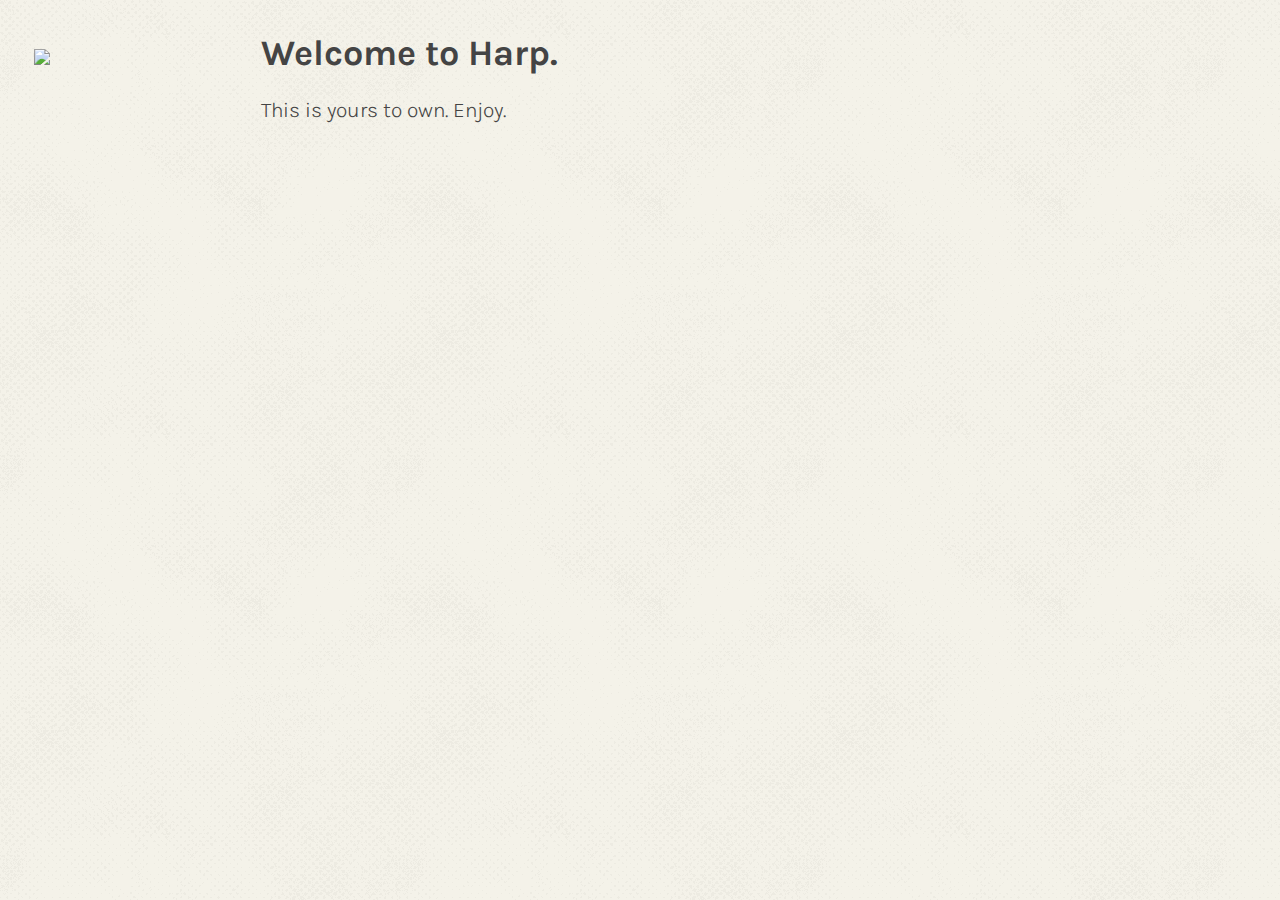
==== arsenal/index.html @ 55867f93 "stylesheets+images+about" ====
<!DOCTYPE html><html><head><title>Divyun.com -  The Straight Edge Gooner</title><link rel="stylesheet" href="stylesheets/main.css"><link href="http://fonts.googleapis.com/css?family=Lato|Karla" rel="stylesheet"></head><body><header><h1 id="logo"><a href="/"><img src="http://localhost:9000/images/logo.png"></a></h1></header><div class="container"><h1>Welcome to Harp.</h1><h3>This is yours to own. Enjoy.</h3></div></body></html>
---- arsenal/stylesheets/main.css ----
@import "../../stylesheets/main.css";
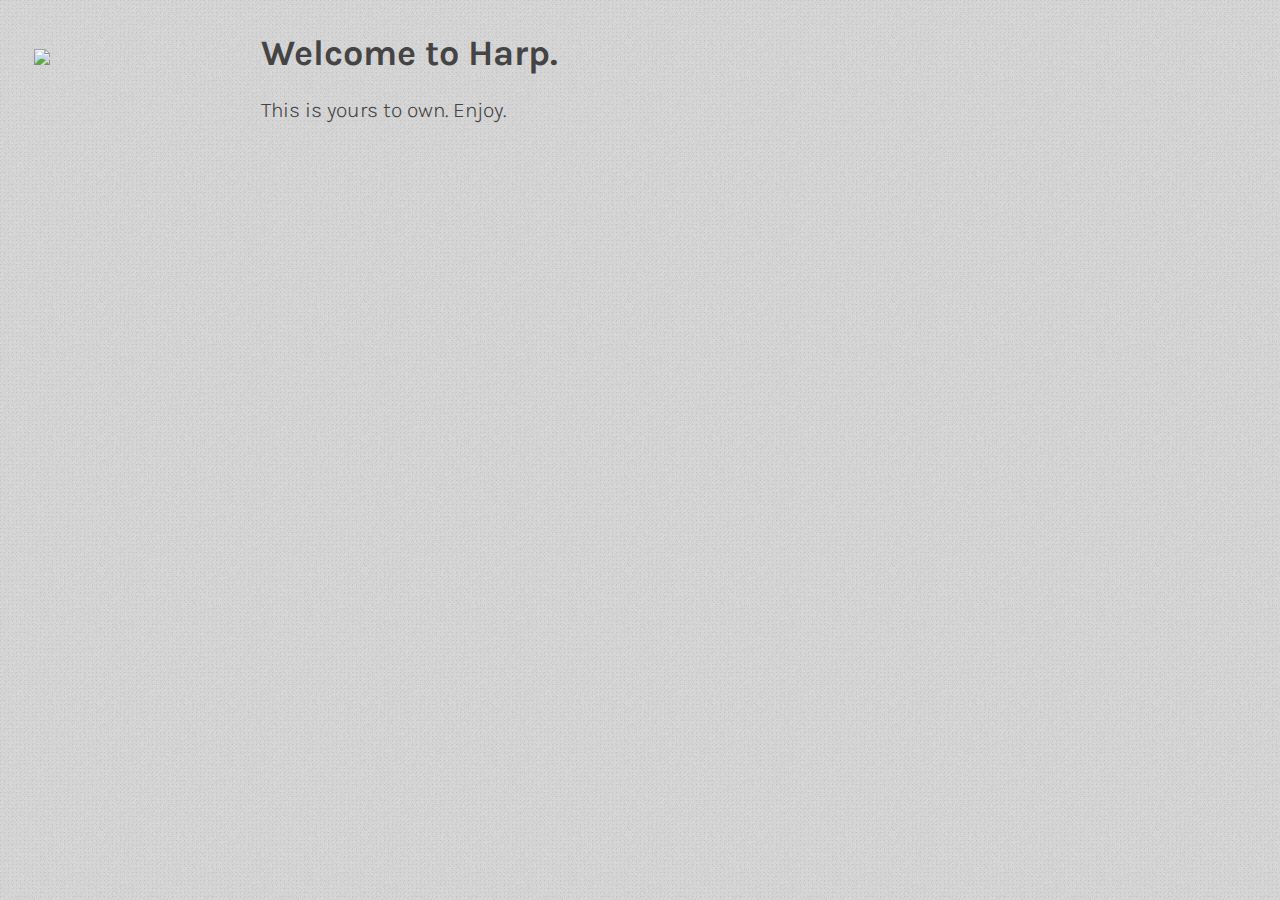
==== commit b13ce179: "logo updated + new links added" ====
--- a/arsenal/index.html
+++ b/arsenal/index.html
@@ -1 +1 @@
-<!DOCTYPE html><html><head><title>Divyun.com -  The Straight Edge Gooner</title><link rel="stylesheet" href="stylesheets/main.css"><link href="http://fonts.googleapis.com/css?family=Lato|Karla" rel="stylesheet"></head><body><header><h1 id="logo"><a href="/"><img src="http://localhost:9000/images/logo.png"></a></h1></header><div class="container"><h1>Welcome to Harp.</h1><h3>This is yours to own. Enjoy.</h3></div></body></html>+<!DOCTYPE html><html><head><title>Divyun.com -  The Straight Edge Gooner</title><link rel="stylesheet" href="stylesheets/main.css"><link href="http://fonts.googleapis.com/css?family=Lato|Karla" rel="stylesheet"></head><body><header><h1 id="logo"><a href="/"><img src="http://divyun.com/images/logo.png"></a></h1></header><div class="container"><h1>Welcome to Harp.</h1><h3>This is yours to own. Enjoy.</h3></div></body></html>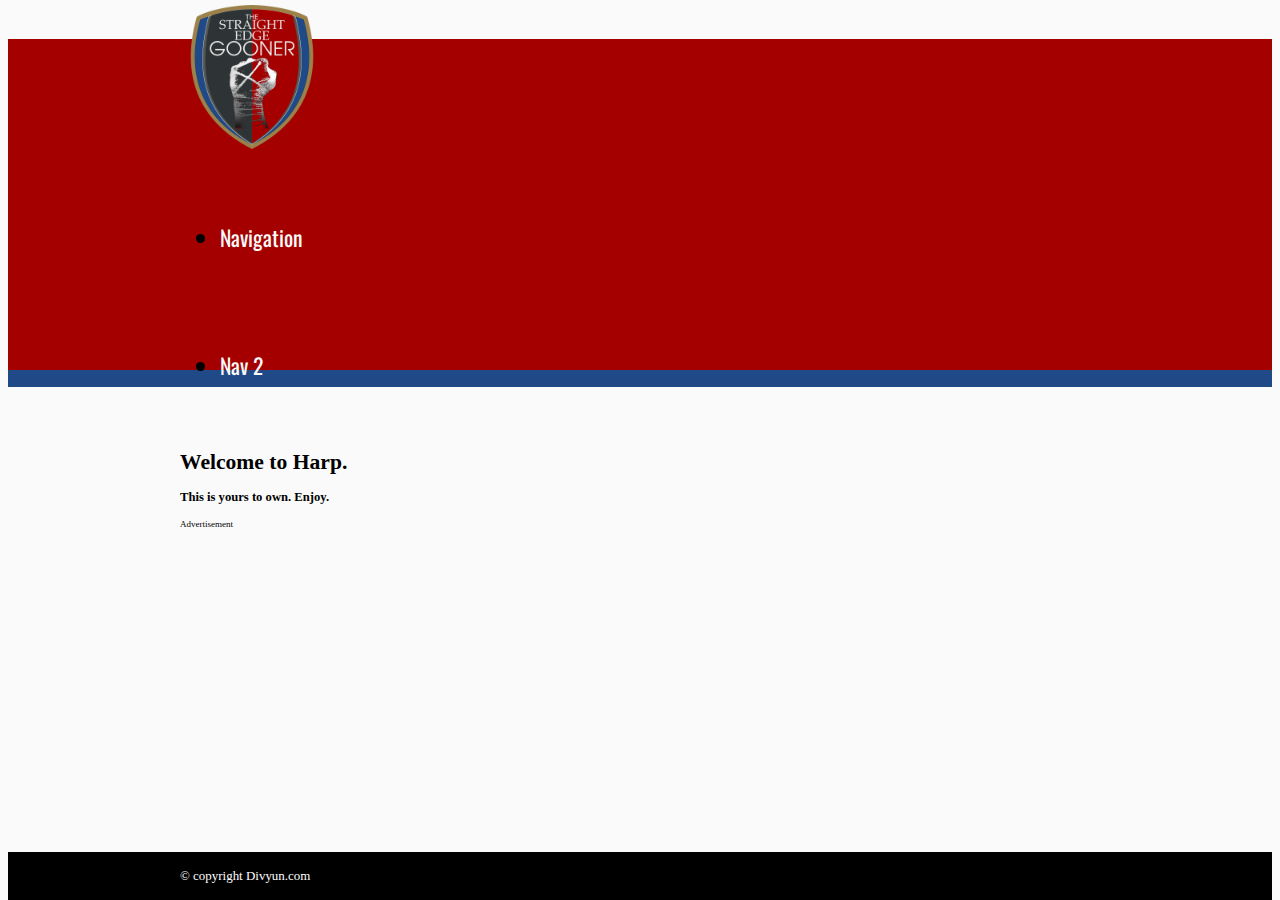
==== commit a84354a2: "Design update for blog & Arsenal Blog & Nous Factory site" ====
--- a/arsenal/index.html
+++ b/arsenal/index.html
@@ -1 +1 @@
-<!DOCTYPE html><html><head><title>Divyun.com -  The Straight Edge Gooner</title><link rel="stylesheet" href="stylesheets/main.css"><link href="http://fonts.googleapis.com/css?family=Lato|Karla" rel="stylesheet"></head><body><header><h1 id="logo"><a href="/"><img src="http://divyun.com/images/logo.png"></a></h1></header><div class="container"><h1>Welcome to Harp.</h1><h3>This is yours to own. Enjoy.</h3></div></body></html>+<!DOCTYPE html><html><head><title>Divyun.com -  The Straight Edge Gooner</title><link rel="stylesheet" href="http://yui.yahooapis.com/pure/0.5.0/pure-min.css"><link rel="stylesheet" href="http://yui.yahooapis.com/pure/0.5.0/grids-responsive-min.css"><link rel="stylesheet" href="stylesheets/main.css"><link href="http://fonts.googleapis.com/css?family=Oswald:300|Economica" rel="stylesheet"></head><body><div id="main"><header><div class="pure-g container"><div id="logo" class="pure-u-1 pure-u-md-1-4"><img src="images/Arsenal_FC.png"></div><div id="nav" class="pure-u-1 pure-u-md-3-4"><nav class="pure-menu pure-menu-open pure-menu-horizontal"><ul><li><a>Navigation</a></li><li><a>Nav 2			</a></li></ul></nav></div></div></header><div class="content"><div class="pure-g container"><div class="pure-u-1 pure-u-md-2-3"><h1>Welcome to Harp.</h1><h3>This is yours to own. Enjoy.</h3></div><div class="pure-u-1 pure-u-md-1-3"><small>Advertisement</small></div></div></div><footer><div class="pure-g container"><div class="pure-u-1-2"> </div><div class="pure-u-1-2">&copy; copyright Divyun.com</div></div></footer></div></body></html>--- a/arsenal/stylesheets/main.css
+++ b/arsenal/stylesheets/main.css
@@ -1 +1 @@
-@import "../../stylesheets/main.css";+html{font-size:67.5%;height:100%}html body{background-color:#fafafa;font-size:1em;height:calc(100% - 5px);margin-top:5px}html body #main{min-height:100%;position:relative}html body #main header{background-image:linear-gradient(to bottom, #fafafa, #fafafa 8%, #a40000 8%, #a40000 86%, #204a87 86%, #204a87 90%, #fafafa 90%, #fafafa)}html body #main header #logo img{width:100%;max-width:144px}html body #main header #nav{line-height:128px;font-size:2rem;font-family:'Oswald'}html body #main header #nav nav{background-color:transparent}html body #main header #nav nav a{color:#fafafa}html body #main header #nav nav a:hover{background-color:transparent}html body #main footer{background-color:#000;position:absolute;bottom:0;width:100%;line-height:48px;color:#fff;font-size:1.2rem}.content{margin-top:20px}.container{max-width:920px;margin:0 auto}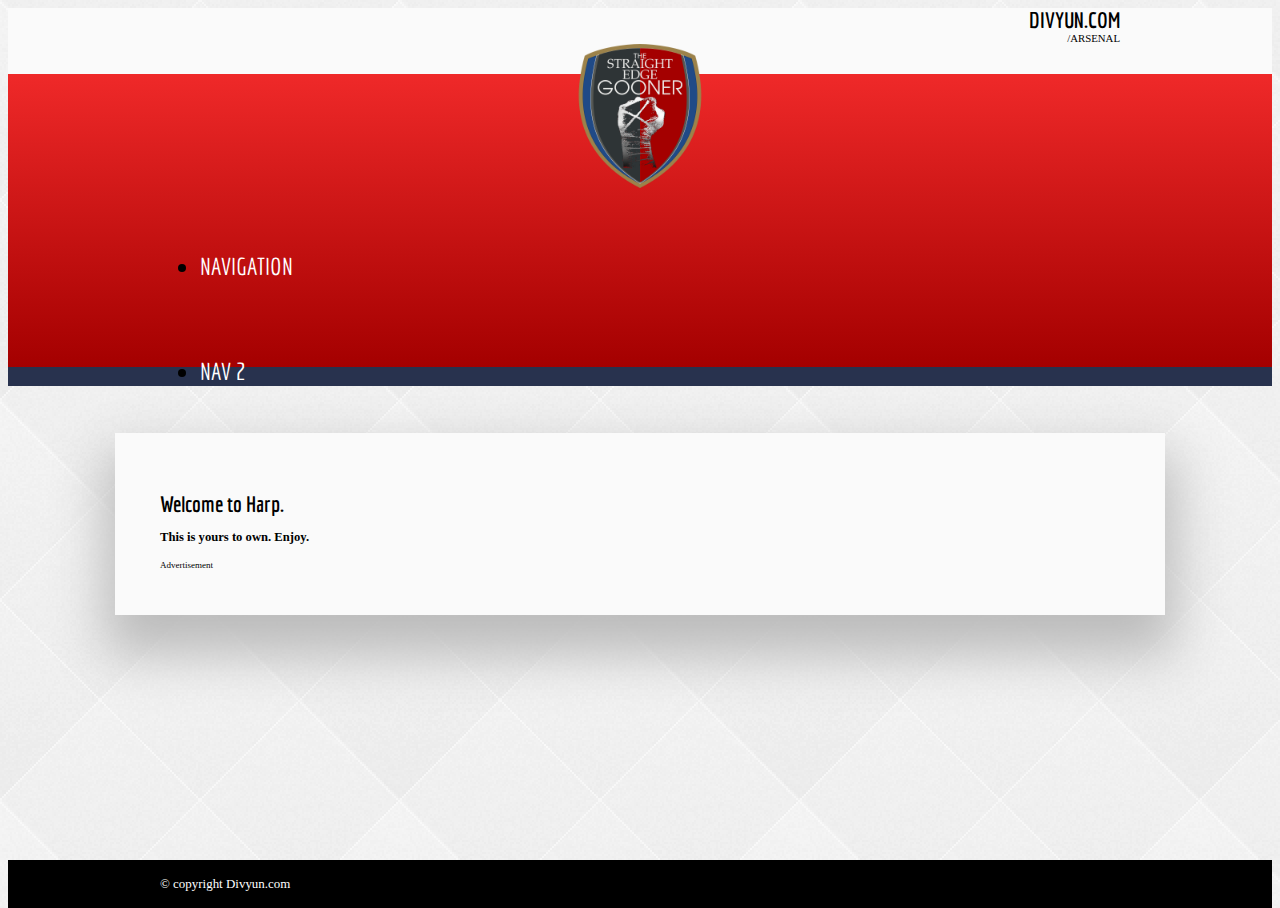
==== commit 2778e4a5: "More design refinements" ====
--- a/arsenal/index.html
+++ b/arsenal/index.html
@@ -1 +1 @@
-<!DOCTYPE html><html><head><title>Divyun.com -  The Straight Edge Gooner</title><link rel="stylesheet" href="http://yui.yahooapis.com/pure/0.5.0/pure-min.css"><link rel="stylesheet" href="http://yui.yahooapis.com/pure/0.5.0/grids-responsive-min.css"><link rel="stylesheet" href="stylesheets/main.css"><link href="http://fonts.googleapis.com/css?family=Oswald:300|Economica" rel="stylesheet"></head><body><div id="main"><header><div class="pure-g container"><div id="logo" class="pure-u-1 pure-u-md-1-4"><img src="images/Arsenal_FC.png"></div><div id="nav" class="pure-u-1 pure-u-md-3-4"><nav class="pure-menu pure-menu-open pure-menu-horizontal"><ul><li><a>Navigation</a></li><li><a>Nav 2			</a></li></ul></nav></div></div></header><div class="content"><div class="pure-g container"><div class="pure-u-1 pure-u-md-2-3"><h1>Welcome to Harp.</h1><h3>This is yours to own. Enjoy.</h3></div><div class="pure-u-1 pure-u-md-1-3"><small>Advertisement</small></div></div></div><footer><div class="pure-g container"><div class="pure-u-1-2"> </div><div class="pure-u-1-2">&copy; copyright Divyun.com</div></div></footer></div></body></html>+<!DOCTYPE html><html><head><title>Divyun.com -  The Straight Edge Gooner</title><link rel="stylesheet" href="http://yui.yahooapis.com/pure/0.5.0/pure-min.css"><link rel="stylesheet" href="http://yui.yahooapis.com/pure/0.5.0/grids-responsive-min.css"><link rel="stylesheet" href="stylesheets/main.css"><link href="http://fonts.googleapis.com/css?family=Oswald:300|Economica:700" rel="stylesheet"></head><body><div id="main"><div id="preheader"><div class="container"><h2><a href="http://localhost:9000">Divyun.com</a></h2><span>/arsenal</span></div></div><header><div class="pure-g container"><div class="pure-u-1"></div><div id="logo" class="pure-u-1 pure-u-md-1-6"><a href="http://localhost:9000/arsenal"><img src="images/Arsenal_FC.png"></a></div><div id="nav" class="pure-u-1 pure-u-md-5-6"><nav class="pure-menu pure-menu-open pure-menu-horizontal"><ul><li><a>Navigation</a></li><li><a>Nav 2			</a></li></ul></nav></div></div></header><div class="content"><div id="inner" class="pure-g container"><div class="pure-u-1 pure-u-md-2-3"><h1>Welcome to Harp.</h1><h3>This is yours to own. Enjoy.</h3></div><aside class="pure-u-1 pure-u-md-1-3"><small>Advertisement</small></aside></div></div><footer><div class="pure-g container"><div class="pure-u-1-2"> </div><div class="pure-u-1-2">&copy; copyright Divyun.com</div></div></footer></div></body></html>--- a/arsenal/stylesheets/main.css
+++ b/arsenal/stylesheets/main.css
@@ -1 +1 @@
-html{font-size:67.5%;height:100%}html body{background-color:#fafafa;font-size:1em;height:calc(100% - 5px);margin-top:5px}html body #main{min-height:100%;position:relative}html body #main header{background-image:linear-gradient(to bottom, #fafafa, #fafafa 8%, #a40000 8%, #a40000 86%, #204a87 86%, #204a87 90%, #fafafa 90%, #fafafa)}html body #main header #logo img{width:100%;max-width:144px}html body #main header #nav{line-height:128px;font-size:2rem;font-family:'Oswald'}html body #main header #nav nav{background-color:transparent}html body #main header #nav nav a{color:#fafafa}html body #main header #nav nav a:hover{background-color:transparent}html body #main footer{background-color:#000;position:absolute;bottom:0;width:100%;line-height:48px;color:#fff;font-size:1.2rem}.content{margin-top:20px}.container{max-width:920px;margin:0 auto}+html{font-size:67.5%;height:100%}html body{background-image:url(../images/bg.png);font-size:1em;height:100%}html body h1,html body h2{font-family:'Economica',Arial,sans-serif}html body #main{min-height:100%;position:relative}html body #main #preheader{background-color:#fafafa;text-align:right;text-transform:uppercase}html body #main #preheader h2{margin:0;padding:0;font-size:2em}html body #main #preheader h2 a{color:inherit;text-decoration:none}html body #main header{background-image:linear-gradient(to bottom, #fafafa, #fafafa 8%, #ef2929 8%, #a40000 85%, #28324e 85%, #28324e 90%, transparent 90%, transparent)}html body #main header #logo{text-align:center}html body #main header #logo img{width:100%;max-width:144px}html body #main header #nav{line-height:105px;font-size:2.2em;font-family:'Economica',Arial,sans-serif;text-transform:uppercase}html body #main header #nav nav{background-color:transparent}html body #main header #nav nav ul{vertical-align:text-top}html body #main header #nav nav a{color:#FFFFFF}html body #main header #nav nav a:hover{background-color:transparent}html body #main footer{background-color:#000;position:absolute;bottom:0;width:100%;line-height:48px;color:#fff;font-size:1.2rem}.content{margin-top:-15px}.content #inner{padding:45px;background-color:#fafafa;box-shadow:0px 30px 50px 10px #bbb}.container{max-width:960px;margin:0 auto}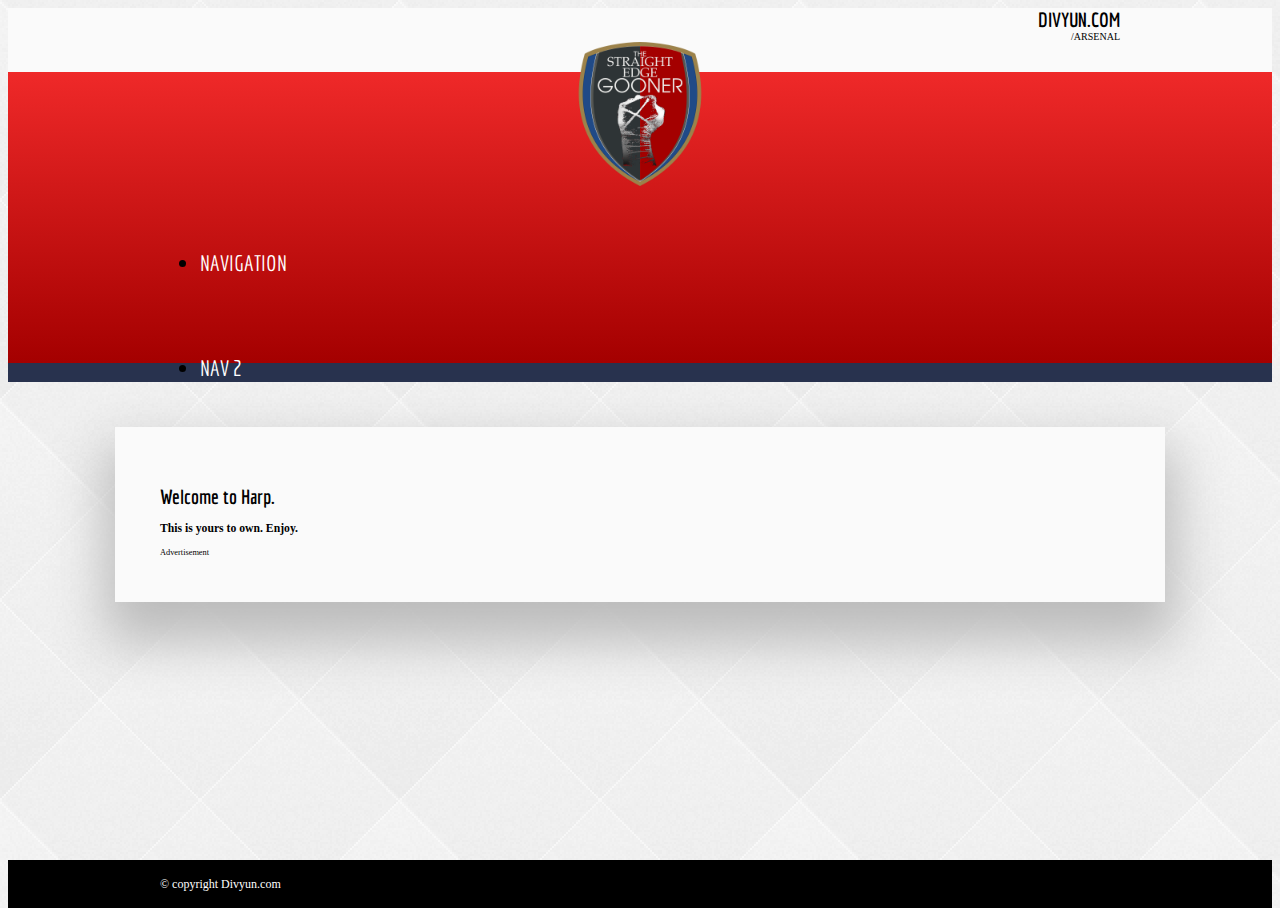
==== commit 660b0dfc: "fixed font discrepancies in different browsers" ====
--- a/arsenal/index.html
+++ b/arsenal/index.html
@@ -1 +1 @@
-<!DOCTYPE html><html><head><title>Divyun.com -  The Straight Edge Gooner</title><link rel="stylesheet" href="http://yui.yahooapis.com/pure/0.5.0/pure-min.css"><link rel="stylesheet" href="http://yui.yahooapis.com/pure/0.5.0/grids-responsive-min.css"><link rel="stylesheet" href="stylesheets/main.css"><link href="http://fonts.googleapis.com/css?family=Oswald:300|Economica:700" rel="stylesheet"></head><body><div id="main"><div id="preheader"><div class="container"><h2><a href="http://localhost:9000">Divyun.com</a></h2><span>/arsenal</span></div></div><header><div class="pure-g container"><div class="pure-u-1"></div><div id="logo" class="pure-u-1 pure-u-md-1-6"><a href="http://localhost:9000/arsenal"><img src="images/Arsenal_FC.png"></a></div><div id="nav" class="pure-u-1 pure-u-md-5-6"><nav class="pure-menu pure-menu-open pure-menu-horizontal"><ul><li><a>Navigation</a></li><li><a>Nav 2			</a></li></ul></nav></div></div></header><div class="content"><div id="inner" class="pure-g container"><div class="pure-u-1 pure-u-md-2-3"><h1>Welcome to Harp.</h1><h3>This is yours to own. Enjoy.</h3></div><aside class="pure-u-1 pure-u-md-1-3"><small>Advertisement</small></aside></div></div><footer><div class="pure-g container"><div class="pure-u-1-2"> </div><div class="pure-u-1-2">&copy; copyright Divyun.com</div></div></footer></div></body></html>+<!DOCTYPE html><html><head><title>Divyun.com -  The Straight Edge Gooner</title><link rel="stylesheet" href="http://yui.yahooapis.com/pure/0.5.0/pure-min.css"><link rel="stylesheet" href="http://yui.yahooapis.com/pure/0.5.0/grids-responsive-min.css"><link rel="stylesheet" href="stylesheets/main.css"><link href="http://fonts.googleapis.com/css?family=Oswald:300|Economica:700" rel="stylesheet"></head><body><div id="main"><div id="preheader"><div class="container"><h2><a href="http://divyun.com">Divyun.com</a></h2><span>/arsenal</span></div></div><header><div class="pure-g container"><div id="logo" class="pure-u-1 pure-u-md-1-6"><a href="http://divyun.com/arsenal"><img src="images/Arsenal_FC.png"></a></div><div id="nav" class="pure-u-1 pure-u-md-5-6"><nav class="pure-menu pure-menu-open pure-menu-horizontal"><ul><li><a>Navigation</a></li><li><a>Nav 2			</a></li></ul></nav></div></div></header><div class="content"><div id="inner" class="pure-g container"><div class="pure-u-1 pure-u-md-2-3"><h1>Welcome to Harp.</h1><h3>This is yours to own. Enjoy.</h3></div><aside class="pure-u-1 pure-u-md-1-3"><small>Advertisement</small></aside></div></div><footer><div class="pure-g container"><div class="pure-u-1-2"> </div><div class="pure-u-1-2">&copy; copyright Divyun.com</div></div></footer></div></body></html>--- a/arsenal/stylesheets/main.css
+++ b/arsenal/stylesheets/main.css
@@ -1 +1 @@
-html{font-size:67.5%;height:100%}html body{background-image:url(../images/bg.png);font-size:1em;height:100%}html body h1,html body h2{font-family:'Economica',Arial,sans-serif}html body #main{min-height:100%;position:relative}html body #main #preheader{background-color:#fafafa;text-align:right;text-transform:uppercase}html body #main #preheader h2{margin:0;padding:0;font-size:2em}html body #main #preheader h2 a{color:inherit;text-decoration:none}html body #main header{background-image:linear-gradient(to bottom, #fafafa, #fafafa 8%, #ef2929 8%, #a40000 85%, #28324e 85%, #28324e 90%, transparent 90%, transparent)}html body #main header #logo{text-align:center}html body #main header #logo img{width:100%;max-width:144px}html body #main header #nav{line-height:105px;font-size:2.2em;font-family:'Economica',Arial,sans-serif;text-transform:uppercase}html body #main header #nav nav{background-color:transparent}html body #main header #nav nav ul{vertical-align:text-top}html body #main header #nav nav a{color:#FFFFFF}html body #main header #nav nav a:hover{background-color:transparent}html body #main footer{background-color:#000;position:absolute;bottom:0;width:100%;line-height:48px;color:#fff;font-size:1.2rem}.content{margin-top:-15px}.content #inner{padding:45px;background-color:#fafafa;box-shadow:0px 30px 50px 10px #bbb}.container{max-width:960px;margin:0 auto}+html{font-size:62.5%;height:100%}html body{background-image:url(../images/bg.png);font-size:1rem;height:100%}html body h1,html body h2{font-family:'Economica',Arial,sans-serif}html body #main{min-height:100%;position:relative}html body #main #preheader{background-color:#fafafa;text-align:right;text-transform:uppercase}html body #main #preheader h2{margin:0;padding:0;font-size:2rem}html body #main #preheader h2 a{color:inherit;text-decoration:none}html body #main header{background-image:linear-gradient(to bottom, #fafafa, #fafafa 8%, #ef2929 8%, #a40000 85%, #28324e 85%, #28324e 90%, transparent 90%, transparent)}html body #main header #logo{text-align:center}html body #main header #logo img{width:100%;max-width:144px}html body #main header #nav{line-height:105px;font-size:2.2rem;font-family:'Economica',Arial,sans-serif;text-transform:uppercase}html body #main header #nav nav{background-color:transparent}html body #main header #nav nav ul{vertical-align:text-top}html body #main header #nav nav a{color:#FFFFFF}html body #main header #nav nav a:hover{background-color:transparent}html body #main footer{background-color:#000;position:absolute;bottom:0;width:100%;line-height:48px;color:#fff;font-size:1.2rem}.content{margin-top:-15px}.content #inner{padding:45px;background-color:#fafafa;box-shadow:0px 30px 50px 10px #bbb}.container{max-width:960px;margin:0 auto}